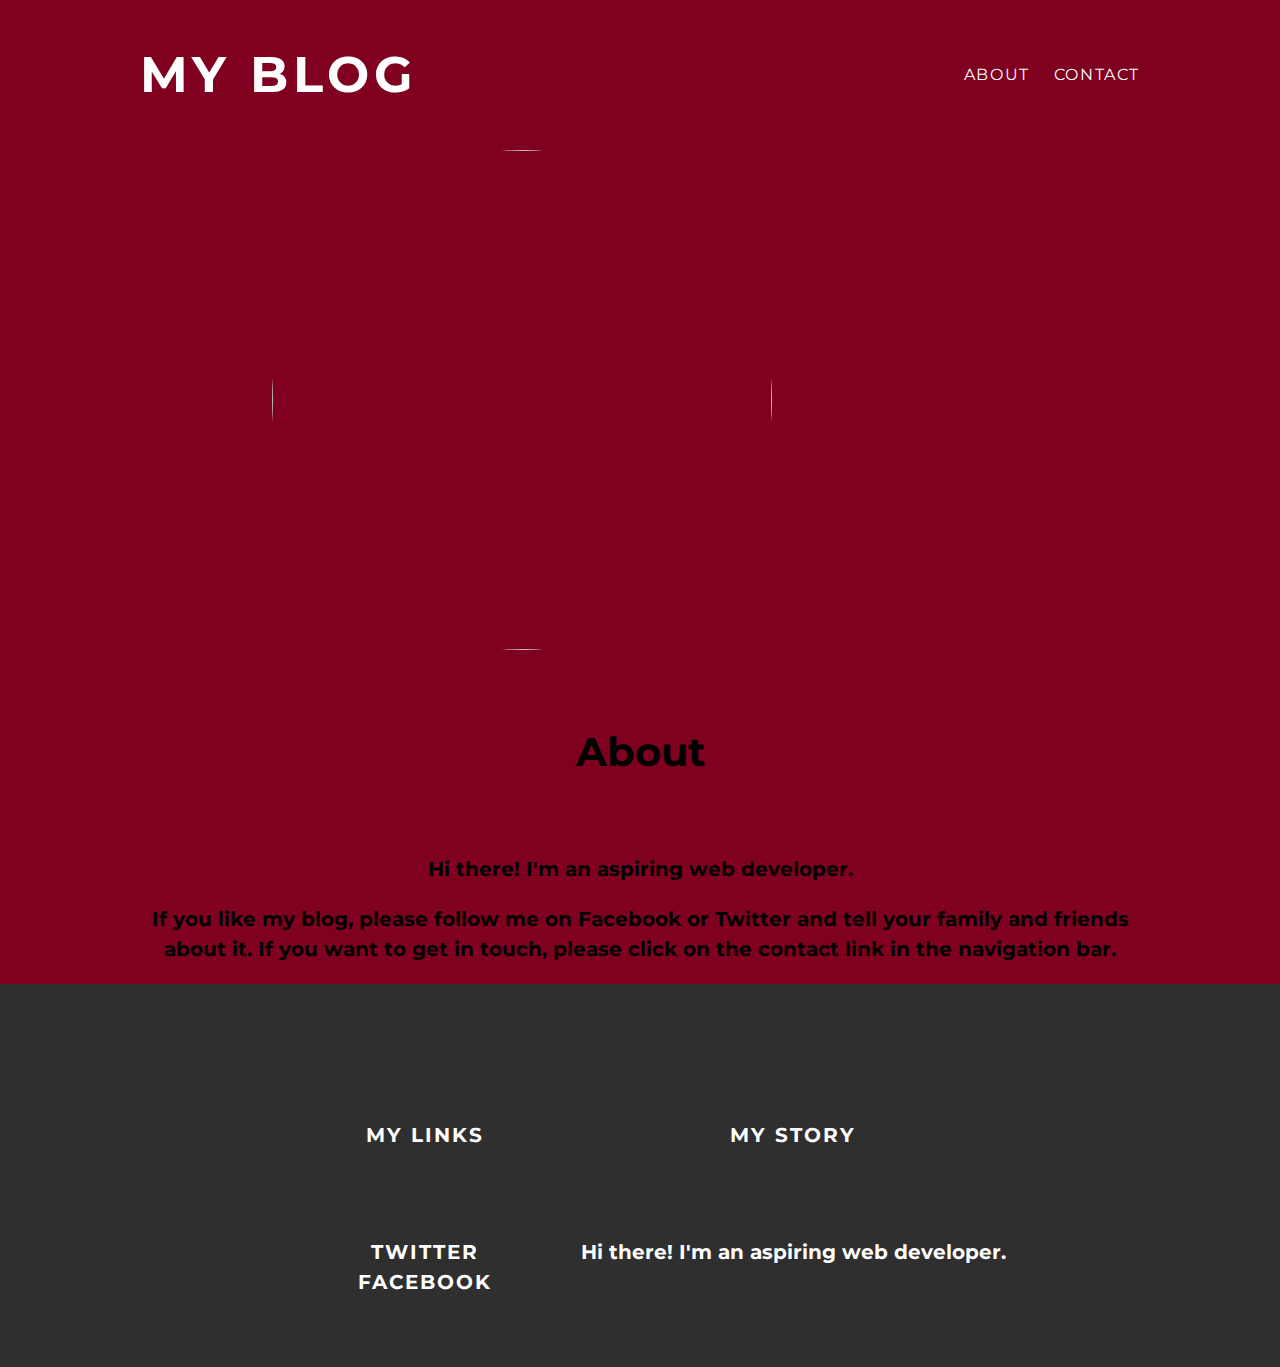
==== about.html @ a023a494 "Add files via upload" ====
<!DOCTYPE html>
<html>
<head>
  <title>My Blog</title>
  <link rel="stylesheet"
  type="text/css" href="styles.css">
</head>
<body>
<title>My Blog</title>
<div id="header">
  <div class="container">
    <a id="header-title" href="index.html">My Blog</a>
    <ul id="header-nav">
      <li><a href="about.html">About</a></li>
      <li><a href="contact.html">Contact</a></li>
    </ul>
</div>
<div id="content">
  <div class="container">
    <div class="About">
      <div class="About-author">
        <img src="C:\Users\joe95_000\AppData\Local\atom\app-1.28.1\Blog Folder\33689089_2149656815077039_6634231168025755648_n.jpg">
      </div>
      <h1 class="About-title">About </h1>
      <div class="About-content">
        <p>Hi there! I'm an aspiring web developer.</p>
        <p>If you like my blog, please follow me on Facebook or Twitter and tell your family and friends about it. If you want to get in touch, please click on the contact link in the navigation bar.</p>
      </div>
    </div>
</div>
<div id="footer">
  <div class="container">
    <div class="column">
      <h4>My Links</h4>
      <p>
        <a href="https://twitter.com/joe95p">Twitter</a>
        <br>
        <a href="https://facebook.com/joeparsons">Facebook</a>
      </p>
    </div>
    <div class="column">
      <h4>My Story</h4>
      <p>Hi there! I'm an aspiring web developer.</p>
    </div>
</div>
</body>
</html>
---- styles.css ----
@import url(http://fonts.googleapis.com/css?family=Montserrat:400,700);
body {
  color: #555;
  margin: 0;
  font-family: 'montserrat', sans-serif;
}
#header {
  background-color: #f7786b;
  height: 150px;
  line-height: 150px;
}
#header a {
  color: white;
  text-decoration: none;
  text-transform: uppercase;
  letter-spacing: 0.1em;
}
#header a:hover {
  color: #222;
}
#header-title {
  display: block;
  float: left;
  font-size: 50px;
  font-weight: bold;
}
#header-nav {
  display: block;
  float: right;
  margin-top: 0;
}
#header-nav li {
  display: inline;
  padding-left: 20px;
}
.container {
  max-width: 1000px;
  margin: 0 auto;
  text-align: center;
}
#footer {
  background-color: #2f2f2f;
  padding: 50px 0;
}
.column {
  min-width: 300px;
  display: inline-block;
  vertical-align: top;
}
#footer h4 {
  color: white;
  text-transform: uppercase;
  letter-spacing: 0.1em;
}
#footer p {
  color: white;
}
a {
  color: #1abc9c;
  text-decoration: none;
}
a:hover {
  color: #f6a623;
}
.post, .about {
  max-width: 800px;
  margin: 0 auto;
  padding: 60px 0;
}
.post-author img {
  width: 200px;
  height: 200px;
  vertical-align: middle;
  border-radius: 50%;
}
.About-author img {
  width: 500px;
  height: 500px;
  vertical-align: middle;
  border-radius: 50%;
}
.post-author span, .about-author span {
  margin-left: 16px;
}
.post-date {
  color: #d2d2d2;
  font-size: 20px;
  font-weight: bold;
  text-transform: uppercase;
  letter-spacing: 0.1em;
}
h1, h2, h3, h4 {
  color #333;
}
p {
  line-height: 1.5;
}
#content{
  background-color: #800020;
  font-size: 20px;
  color: black;
  font-weight: bold;
}
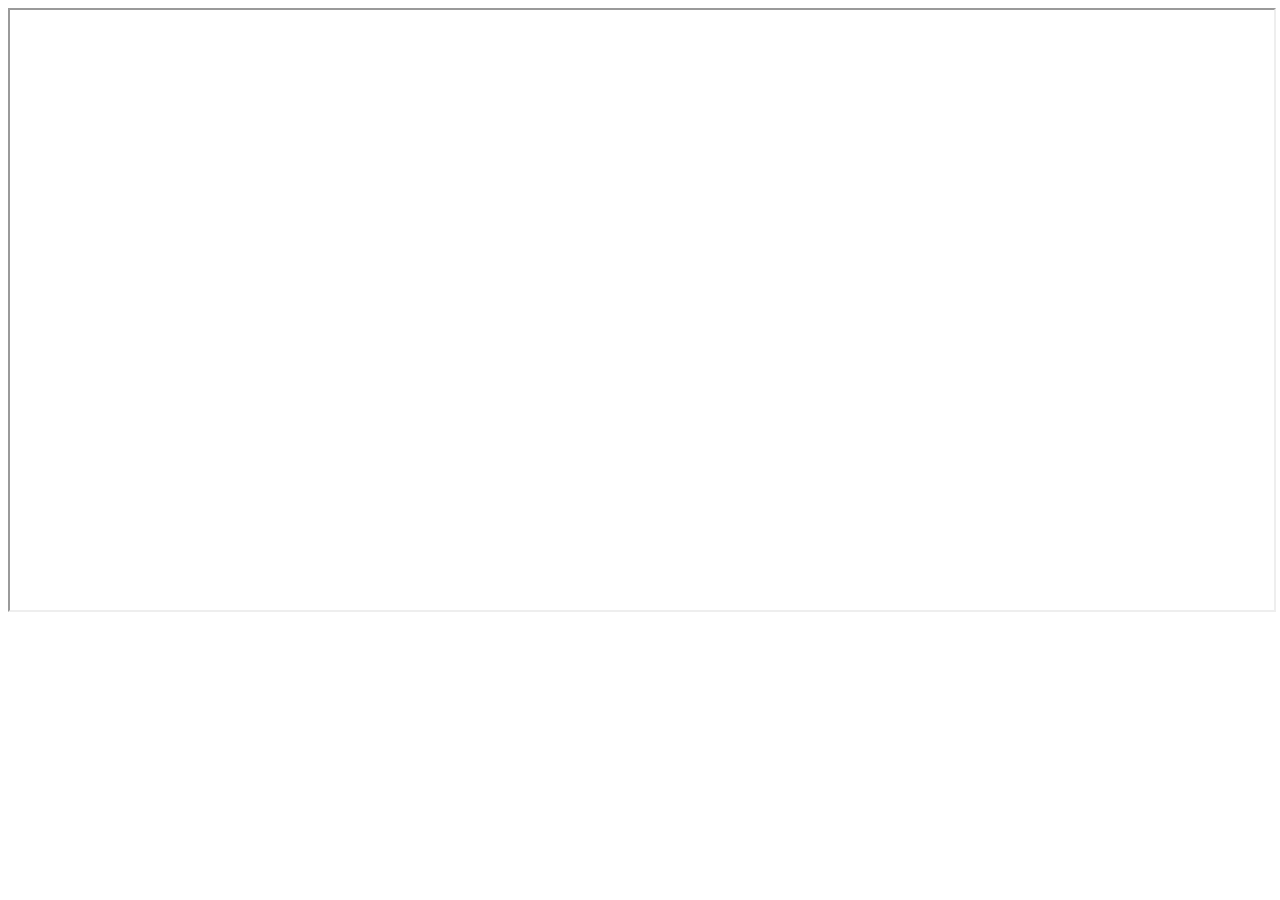
==== commit ef40a38a: "Update about.html" ====
--- a/about.html
+++ b/about.html
@@ -1,47 +1,17 @@
 <!DOCTYPE html>
-<html>
+<html lang="en">
 <head>
-  <title>My Blog</title>
-  <link rel="stylesheet"
-  type="text/css" href="styles.css">
+    <meta charset="UTF-8">
+    <meta name="viewport" content="width=device-width, initial-scale=1.0">
+    <title>My Website</title>
 </head>
 <body>
-<title>My Blog</title>
-<div id="header">
-  <div class="container">
-    <a id="header-title" href="index.html">My Blog</a>
-    <ul id="header-nav">
-      <li><a href="about.html">About</a></li>
-      <li><a href="contact.html">Contact</a></li>
-    </ul>
-</div>
-<div id="content">
-  <div class="container">
-    <div class="About">
-      <div class="About-author">
-        <img src="C:\Users\joe95_000\AppData\Local\atom\app-1.28.1\Blog Folder\33689089_2149656815077039_6634231168025755648_n.jpg">
-      </div>
-      <h1 class="About-title">About </h1>
-      <div class="About-content">
-        <p>Hi there! I'm an aspiring web developer.</p>
-        <p>If you like my blog, please follow me on Facebook or Twitter and tell your family and friends about it. If you want to get in touch, please click on the contact link in the navigation bar.</p>
-      </div>
-    </div>
-</div>
-<div id="footer">
-  <div class="container">
-    <div class="column">
-      <h4>My Links</h4>
-      <p>
-        <a href="https://twitter.com/joe95p">Twitter</a>
-        <br>
-        <a href="https://facebook.com/joeparsons">Facebook</a>
-      </p>
-    </div>
-    <div class="column">
-      <h4>My Story</h4>
-      <p>Hi there! I'm an aspiring web developer.</p>
-    </div>
-</div>
+    <!-- Your website content here -->
+    
+    <iframe width="100%" height="600" frameborder="1"
+        src="https://safaritelecom.my-prtg.com/public/mapshow.htm?id=12835&mapid=56974757-500D-47A8-81BE-9B66EFC6DC36">
+    </iframe>
+    
+    <!-- More website content -->
 </body>
 </html>
